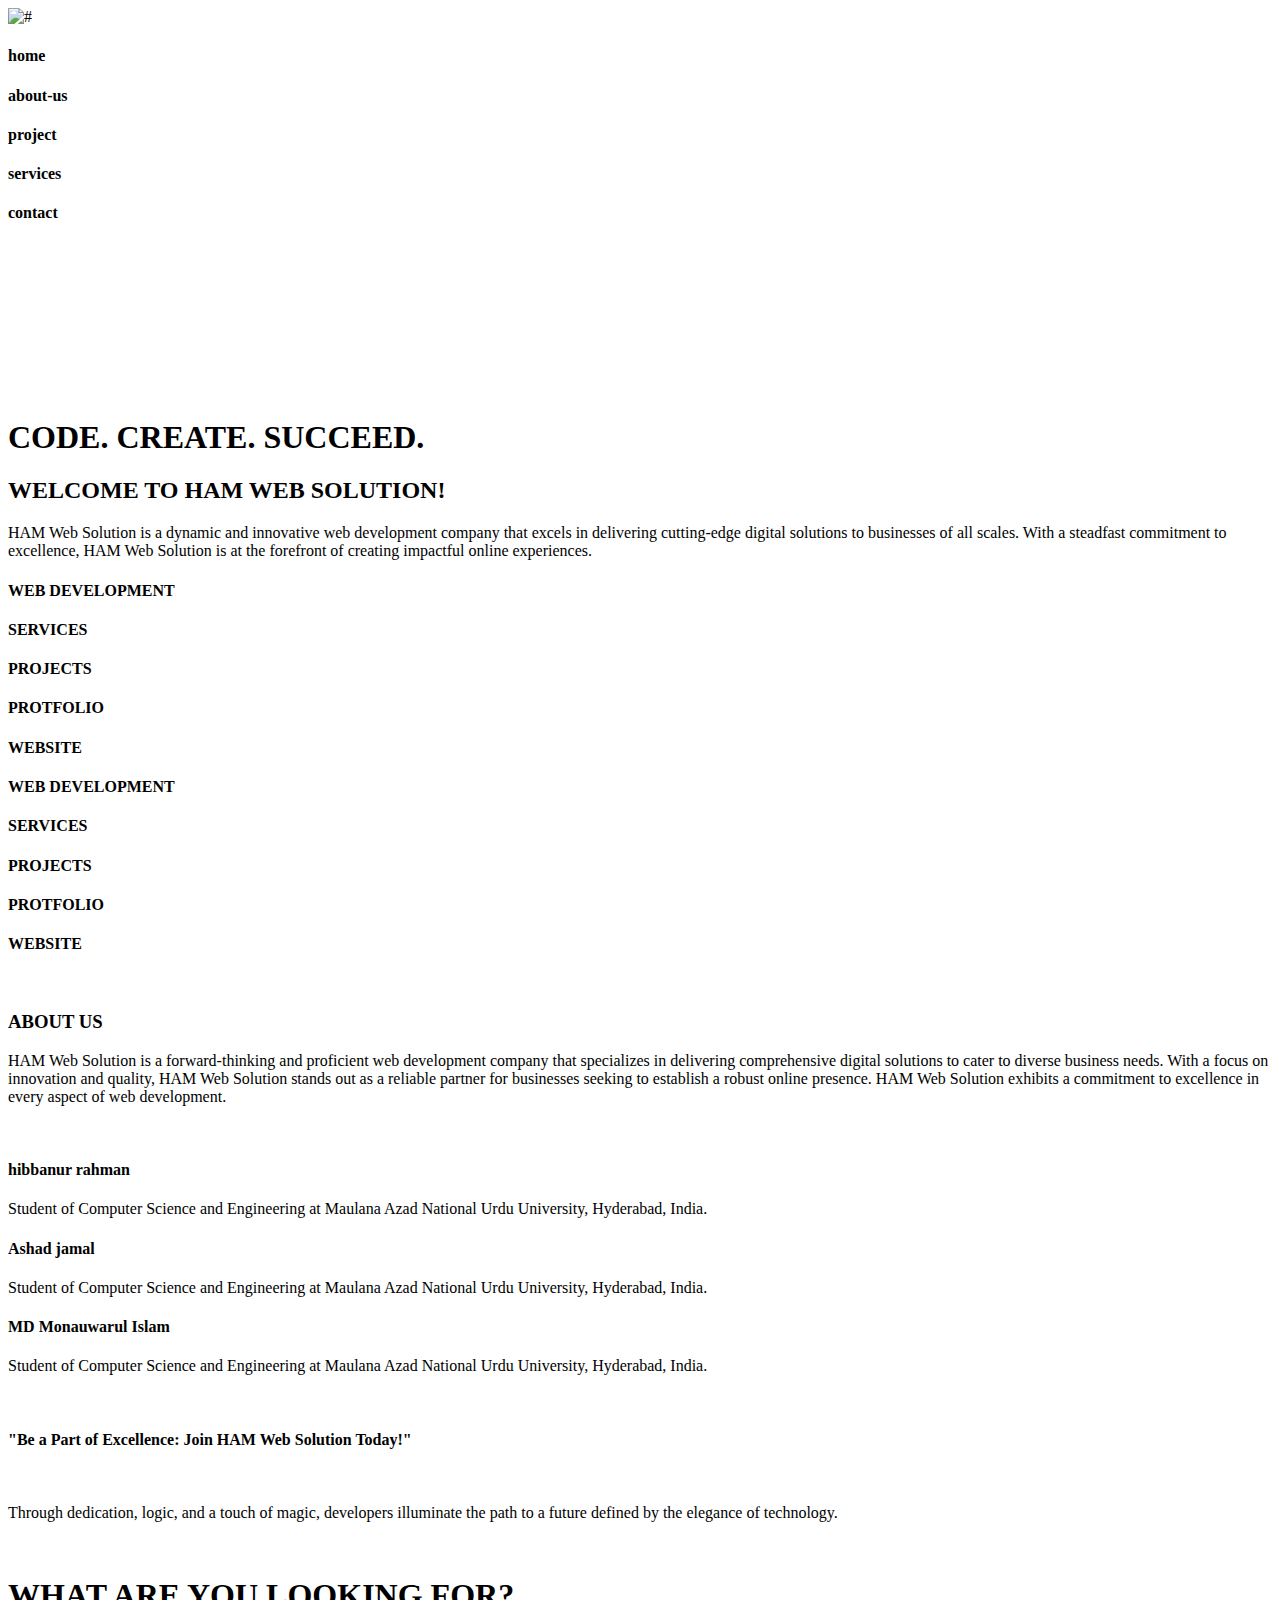
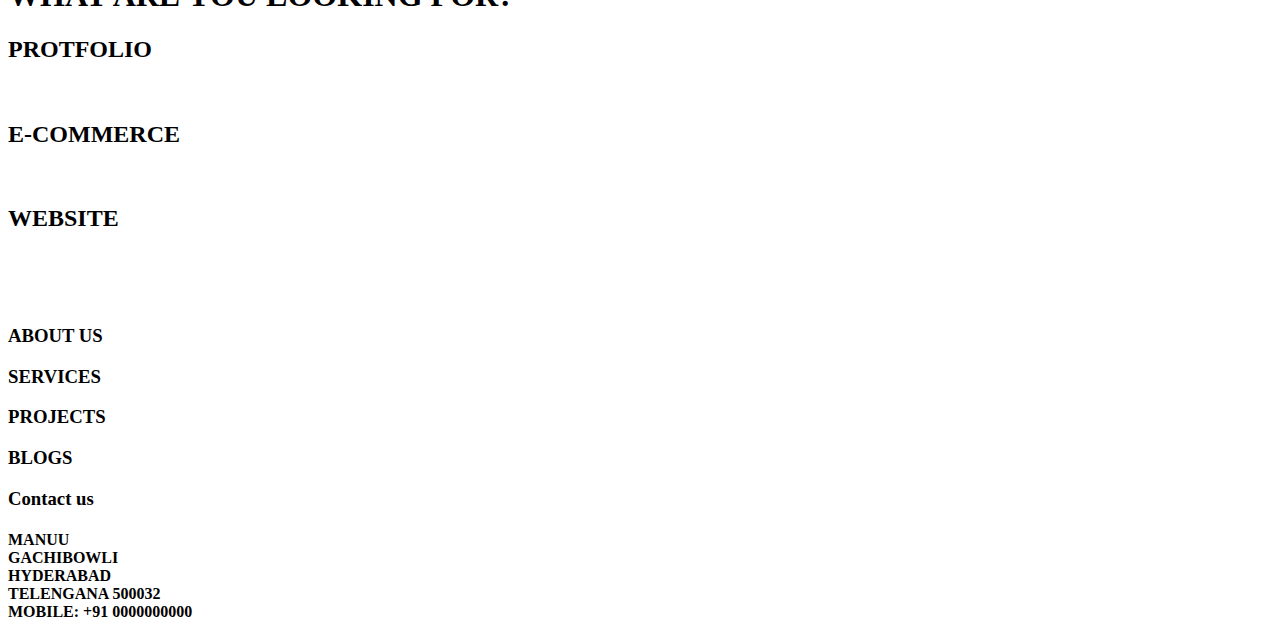
==== index.html @ 3c8d32c9 "Update index.html" ====
<!DOCTYPE html>
<html lang="en">
<head>
    <meta charset="UTF-8">
    <meta name="viewport" content="width=device-width, initial-scale=1.0">
    <title>HAM</title>
    <link rel="stylesheet" href="style.css">
    <link rel="preconnect" href="https://fonts.googleapis.com">
<link rel="preconnect" href="https://fonts.gstatic.com" crossorigin>
<link rel="preconnect" href="https://fonts.googleapis.com">
<link rel="preconnect" href="https://fonts.gstatic.com" crossorigin>
<link href="https://fonts.googleapis.com/css2?family=Montserrat:ital,wght@0,200;0,400;0,500;0,600;0,700;0,800;0,900;1,400;1,500;1,600;1,800&display=swap" rel="stylesheet">
<link rel="preconnect" href="https://fonts.googleapis.com">
<link rel="preconnect" href="https://fonts.gstatic.com" crossorigin>
<link href="https://fonts.googleapis.com/css2?family=Overpass:ital@1&display=swap" rel="stylesheet">
</head>
<body>
    <div id="nav">
        <img src="image/logo_green.png" alt="#">
        <h4>home</h4>
        <h4>about-us</h4>
        <h4>project</h4>
        <h4>services</h4>
        <h4>contact</h4>   
    </div>
    <div id="cursor"></div>
    <div id="cursor-blur"></div>
    <video autoplay loop muted src="image/FRONT.mp4">

    </video>
    <div id="main">
        <div id="page1">
            <h1>CODE. CREATE. SUCCEED.</h1>
            <h2>WELCOME TO HAM WEB SOLUTION!</h2>
            <p>HAM Web Solution is a dynamic and innovative web development company that excels in delivering cutting-edge digital solutions to businesses of all scales. With a steadfast commitment to excellence, HAM Web Solution is at the forefront of creating impactful online experiences.</p>
        </div>
        <div id="page2">
            <div id="scroller">
              <div id="scroller-in">
                <h4>WEB DEVELOPMENT</h4>
                <h4>SERVICES</h4>
                <h4>PROJECTS</h4>
                <h4>PROTFOLIO</h4>
                <h4>WEBSITE</h4>
              </div>
              <div id="scroller-in">
                <h4>WEB DEVELOPMENT</h4>
                <h4>SERVICES</h4>
                <h4>PROJECTS</h4>
                <h4>PROTFOLIO</h4>
                <h4>WEBSITE</h4>
              </div>
            </div>
            <div id="about-us">
              <img
                src="image/web1.jpg"
                alt=""
              />
              <div id="about-us-in">
                <h3>ABOUT US</h3>
                <p>
                    HAM Web Solution is a forward-thinking and proficient web development company that specializes in delivering comprehensive digital solutions to cater to diverse business needs. With a focus on innovation and quality, HAM Web Solution stands out as a reliable partner for businesses seeking to establish a robust online presence. HAM Web Solution exhibits a commitment to excellence in every aspect of web development.
                </p>
              </div>
              <img
                src="image/web2.jpg"
                alt=""
              />
            </div>
            <div id="cards-container">
              <div class="card" id="card1">
                <div class="overlay">
                  <h4>hibbanur rahman</h4>
                  <p>
                    Student of Computer Science and Engineering at Maulana Azad National Urdu University, Hyderabad, India.
                  </p>
                </div>
              </div>
              <div class="card" id="card2">
                <div class="overlay">
                  <h4>Ashad jamal</h4>
                  <p>
                    Student of Computer Science and Engineering at Maulana Azad National Urdu University, Hyderabad, India.
                  </p>
                </div>
              </div>
              <div class="card" id="card3">
                <div class="overlay">
                  <h4>MD Monauwarul Islam</h4>
                  <p>
                    Student of Computer Science and Engineering at Maulana Azad National Urdu University, Hyderabad, India.
                  </p>
                </div>
              </div>
            </div>
            <div id="green-div">
              <img
                src="https://eiwgew27fhz.exactdn.com/wp-content/themes/puttosaurus/img/dots-side.svg"
                alt=""
              />
              <h4>
                "Be a Part of Excellence: Join HAM Web Solution Today!"
              </h4>
              <img
                src="https://eiwgew27fhz.exactdn.com/wp-content/themes/puttosaurus/img/dots-side.svg"
                alt=""
              />
            </div>
          </div>
          <div id="page3">
            <p>
                Through dedication, logic, and a touch of magic, developers illuminate the path to a future defined by the elegance of technology.
            </p>
            <img
              id="colon1"
              src="https://eiwgew27fhz.exactdn.com/wp-content/themes/puttosaurus/img/quote-left.svg"
              alt=""
            />
            <img
              id="colon2"
              src="https://eiwgew27fhz.exactdn.com/wp-content/themes/puttosaurus/img/quote-right.svg"
              alt=""
            />
          </div>
          <div id="page4">
            <h1>WHAT ARE YOU LOOKING FOR?</h1>
            <div class="elem">
              <h2>PROTFOLIO</h2>
              <img
                src="image/WEB1.jpg"
                alt=""
              />
            </div>
            <div class="elem">
              <h2>E-COMMERCE</h2>
              <img
                src="image/WEB4.jpg"
                alt=""
              />
            </div>
            <div class="elem">
              <h2>WEBSITE</h2>
              <img
                src="image/WEB6.jpg"
                alt=""
              />
            </div>
          </div>
          <div id="footer">
            <img
              src="https://eiwgew27fhz.exactdn.com/wp-content/themes/puttosaurus/img/dots-footer.svg"
              alt=""
            />
            <div id="f1">
              <img
                src="image/logo_black.png"
                alt=""
              />
            </div>
            <div id="f2">
              <h3>ABOUT US</h3>
              <h3>SERVICES</h3>
              <h3>PROJECTS</h3>
            </div>
            <div id="f3">
              <h3>BLOGS</h3>
              <h3></h3>
              <h3>Contact us</h3>
            </div>
            <div id="f4">
              <h4>
                MANUU <br />
                GACHIBOWLI <br />
                HYDERABAD <br />
                TELENGANA 500032 <br />
                MOBILE: +91 0000000000 <br />
              </h4>
            </div>
          </div>
        </div>
        
    <script src="https://cdnjs.cloudflare.com/ajax/libs/gsap/3.12.2/gsap.min.js"></script>
    <script src="https://cdnjs.cloudflare.com/ajax/libs/gsap/3.12.2/ScrollTrigger.min.js"></script>

    <script src="script.js"></script>
</body>
</html>
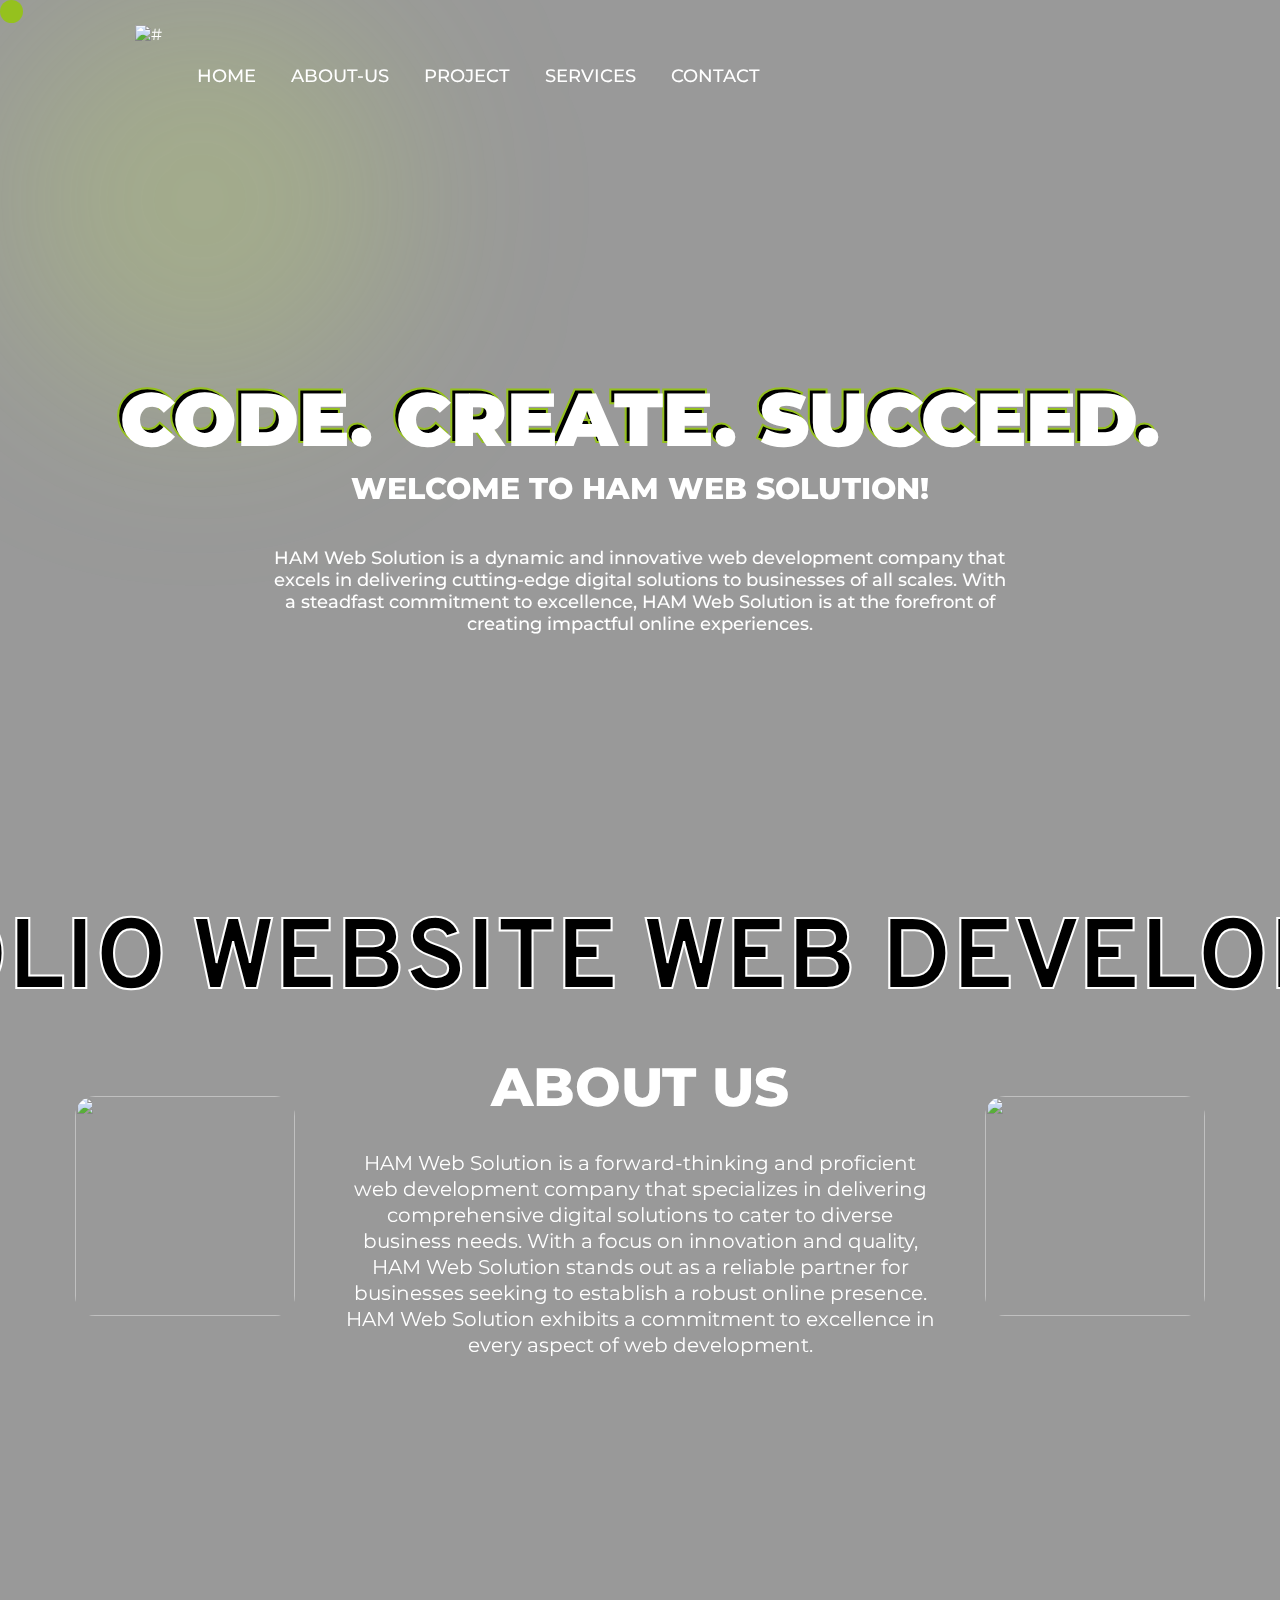
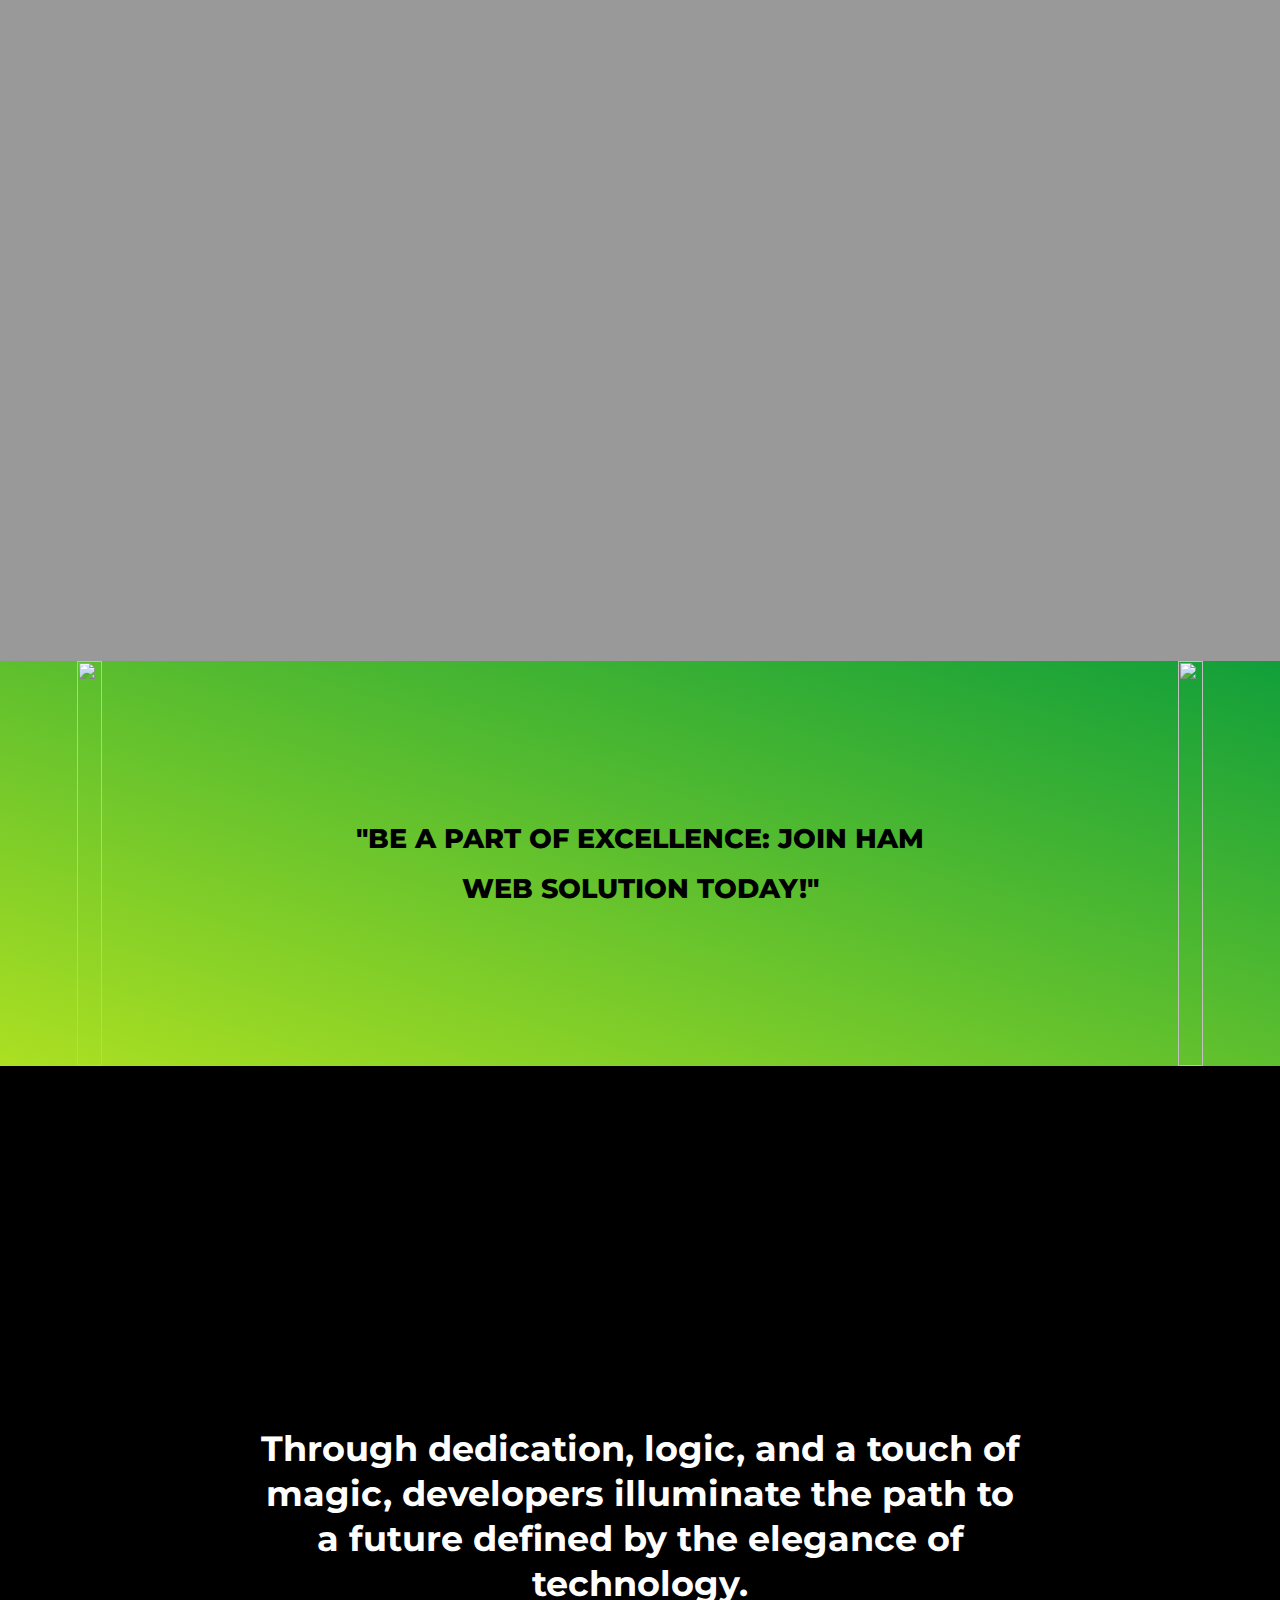
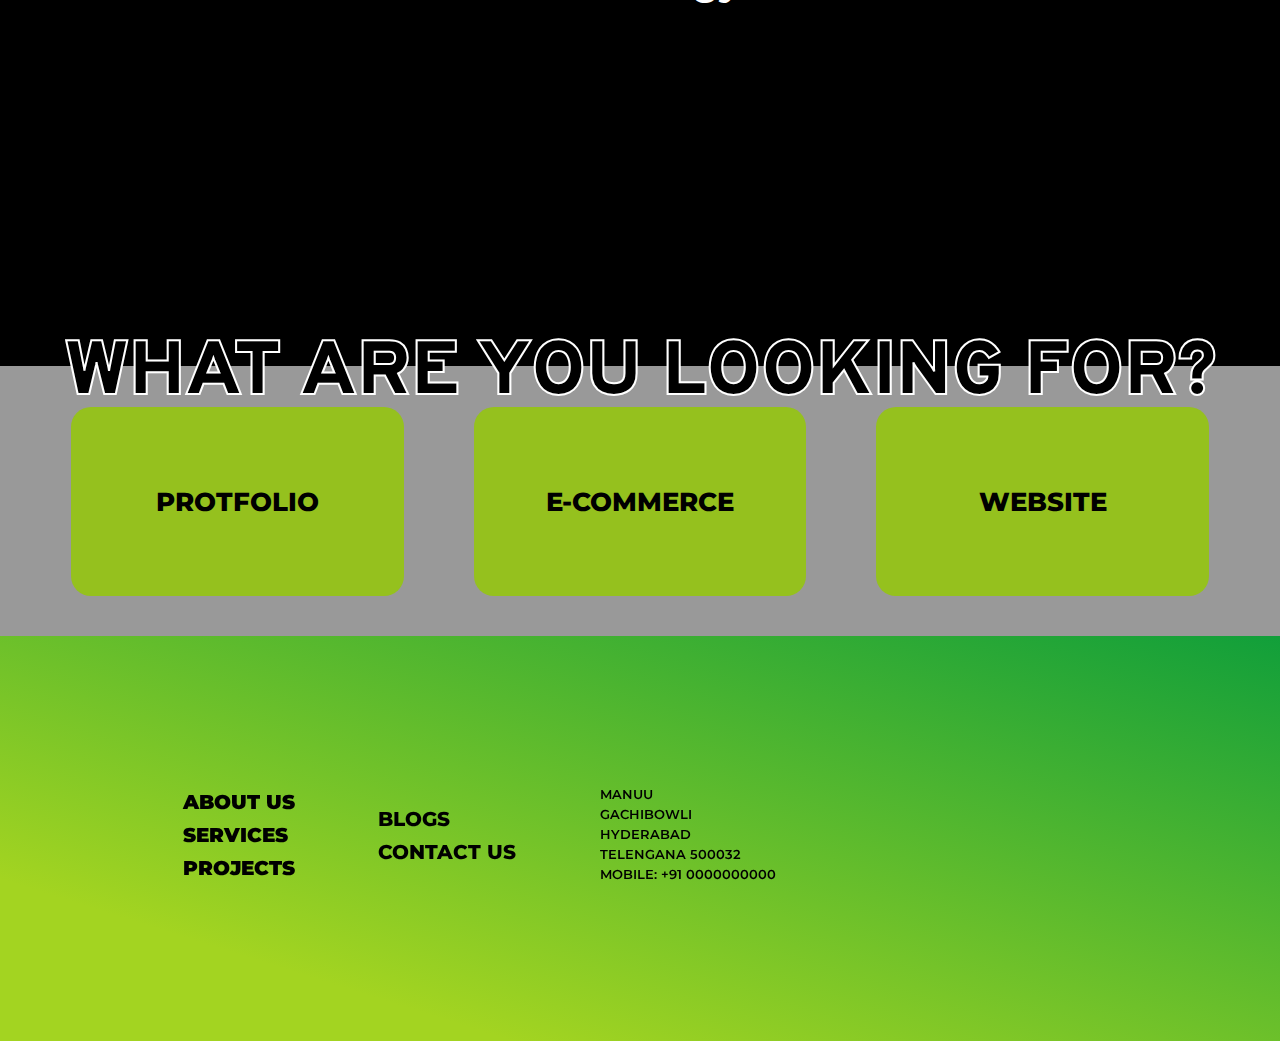
==== commit 5d32cf87: "commit change" ====
--- a/index.html
+++ b/index.html
@@ -184,4 +184,4 @@
 
     <script src="script.js"></script>
 </body>
-</html>  
+</html>  --- a/style.css
+++ b/style.css
@@ -0,0 +1,431 @@
+*{
+    margin: 0;
+    padding: 0;
+    box-sizing: border-box;
+    font-family: 'montserrat';
+    color: #fff;
+}
+
+html,body{
+    height: 100%;
+    width: 100%;
+}
+
+#nav{
+    height: 150px;
+    width: 100%;
+    display: flex;
+    align-items: center;
+    padding: 0 135px ;
+    gap: 35px;
+    position: fixed;
+    justify-content:flex-start;
+    z-index: 99;
+}
+#nav img{
+    height: 130px;
+    padding-top: 15px;
+    width: auto;
+}
+
+#nav h4{
+    text-transform: uppercase;
+    font-size: 1.1rem;
+    font-weight: 500;
+}
+
+#cursor{
+    position: fixed;
+    height: 23px;
+    width: 23px;
+    border-radius: 50%;
+    background-color: #95c11e;
+    z-index: 999;
+    transition: all 0.1s ease;  
+    
+}
+#cursor-blur{
+    position: fixed;
+    height: 400px;
+    width: 400px;
+    border-radius: 50%;
+    background-color: #d0fc5734;
+    filter : blur(95px);
+    z-index: 9;
+    transition: all 0.2s ease;  
+}
+
+video{
+    height: 100%;
+    width: 100%;
+    object-fit: cover;
+    position: fixed;
+    z-index: -1;
+}
+
+
+#main{
+    position: relative;
+    background-color: rgba(0,0,0,0.4);
+}
+
+#page1{
+    height: 100vh;
+    position: relative;
+    width: 100%; 
+    display: flex;
+    align-items: center;
+    justify-content: center;
+    flex-direction: column;
+    text-align: center;
+
+}
+#page1 h1{
+    margin-top: 10%;
+    font-size: 75px;
+    font-weight: 900;
+    position: relative;
+    z-index: 10;
+}
+#page1 h1::before{
+    content: 'CODE. CREATE. SUCCEED.';
+    position: absolute;
+    color: #000;
+    top: -4px;
+    left: -4px;
+    -webkit-text-stroke: 2px #95c11e; ;
+    z-index: -1;
+}
+#page1 h2{
+    font-size: 30px;
+    font-weight: 800;
+    margin-top: 5px;
+    margin-bottom: 20px;
+    z-index: 10;
+} 
+#page1 p{
+    font-size: 18px;
+    font-weight: 500;
+    margin: 20px 0;
+    text-align: center;
+    max-width: 58%;
+    z-index: 10;
+}
+
+#page2{
+    height: 100% ;
+    position: relative;
+    width: 100%; 
+    display: flex;
+    align-items: center;
+    justify-content: center;
+    flex-direction: column;
+    text-align: center;
+}
+
+#scroller {
+    /* background-color: red; */
+    white-space: nowrap;
+    overflow-x: auto;
+    overflow-y: hidden;
+    position: relative;
+    z-index: 10;
+  }
+  #scroller::-webkit-scrollbar {
+    display: none;
+  }
+  #scroller-in {
+    display: inline-block;
+    white-space: nowrap;
+    animation-name: scroll;
+    animation-duration: 40s;
+    animation-timing-function: linear;
+    animation-iteration-count: infinite;
+  }
+  
+  #scroller h4 {
+    display: inline-block;
+    font-size: 100px;
+    font-weight: 700;
+    font-family: "overpass";
+    margin-right: 20px;
+    transition: all linear 0.3s;
+    color: #000;
+    -webkit-text-stroke: 2px #ffffff;
+  }
+  #scroller h4:hover {
+    color: #95c11e;
+    -webkit-text-stroke: 2px #95c11e;
+  }
+
+  @keyframes scroll {
+    from {
+      transform: translateX(0);
+    }
+    to {
+      transform: translateX(-100%);
+    }
+  }
+
+  #about-us {
+    height: 40vh;
+    width: 100%;
+    /* background-color: red; */
+    display: flex;
+    padding: 0 50px;
+    align-items: center;
+    position: relative;
+    z-index: 10;
+    justify-content: space-around;
+  }
+  #about-us img {
+    height: 220px;
+    width: 220px;
+    border-radius: 20px;
+    object-fit: cover;
+    z-index: 10;
+  }
+  #about-us-in {
+    width: 50%;
+    text-align: center;
+  }
+  #about-us-in h3 {
+    font-size: 54px;
+    font-weight: 800;
+    margin-bottom: 30px;
+  }
+  #about-us-in p {
+    font-size: 20px;
+    line-height: 26px;
+  }
+
+  #cards-container {
+    /* background-color: red; */
+    height: 60%;
+    display: flex;
+    padding-top: 100px;
+    align-items: center;
+    justify-content: center;
+    gap: 70px;
+    position: relative;
+    z-index: 10;
+  }
+  .card {
+
+    height: 75vh;
+    width: 24%;
+    /* background-color: blue; */
+    border-radius: 20px;
+    background-size: cover;
+    background-position: center;
+    overflow: hidden;
+    transition: all ease 0.6s;
+  }
+  #card1 {
+    background-image: url(image/hibban.png);
+  }
+  #card2 {
+    background-image: url(image/ashad.png);
+  }
+  #card3 {
+    background-image: url(image/mannu.png);
+  }
+
+  .overlay {
+    height: 100%;
+    width: 100%;
+    background-color: #95c11e;
+    padding: 30px;
+    padding-top: 160px;
+    opacity: 0;
+    transition: all ease 0.6s;
+  }
+  .overlay h4 {
+    color: #000;
+    font-size: 18px;
+    text-transform: uppercase;
+    white-space: nowrap;
+    margin-bottom: 20px;
+    font-weight: 800;
+  }
+  .overlay p {
+    color: #000;
+    font-size: 18px;
+  }
+  .card:hover .overlay {
+    opacity: 1;
+  }
+  .card:hover {
+    transform: rotate3d(-1, 1, 0, 20deg);
+  }
+
+  #green-div {
+    height: 45vh;
+    width: 100%;
+    margin-top: 100px;
+    display: flex;
+    align-items: center;
+    justify-content: space-between;
+    /* background-color: red; */
+    background: linear-gradient(to left bottom, #119f3a, #ace022);
+    position: relative;
+    z-index: 10;}
+  #green-div h4 {
+    width: 45%;
+    line-height: 50px;
+    color: #000;
+    text-align: center;
+    font-weight: 800;
+    font-size: 27px;
+    text-transform: uppercase;
+  }
+  #green-div img {
+    height: 100%;
+    object-fit: cover;
+    width: 14%;
+  }
+  
+  #page3 {
+    height: 100vh;
+    width: 100%;
+    background-color: #000;
+    display: flex;
+    align-items: center;
+    position: relative;
+    justify-content: center;
+  }
+
+  #page3 > p {
+    font-size: 35px;
+    font-weight: 700;
+    width: 60%;
+    line-height: 45px;
+    text-align: center;
+  }
+  
+  #page3 img {
+    position: absolute;
+    height: 60px;
+  }
+  #page3 #colon1 {
+    left: 15%;
+    top: 25%;
+    z-index: 10;
+  }
+  #page3 #colon2 {
+    bottom: 30%;
+    right: 15%;
+    z-index: 10;
+  }
+  #page4 {
+    height: 30vh;
+    width: 100%;
+    display: flex;
+    align-items: center;
+    justify-content: center;
+    gap: 70px;
+    position: relative;
+  }
+  .elem {
+    height: 70%;
+    width: 26%;
+    overflow: hidden;
+    border-radius: 20px;
+    position: relative;
+    z-index: 10;
+  }
+  
+  .elem h2 {
+    height: 100%;
+    width: 100%;
+    background-color: #95c11e;
+    display: flex;
+    color: #000;
+    font-weight: 800;
+    align-items: center;
+    justify-content: center;
+    transition: all ease 0.5s;
+    font-size: 2vw;
+    position: absolute;
+    z-index: 10;
+  }
+  .elem img {
+    height: 100%;
+    width: 100%;
+    object-fit: cover;
+    transition: all ease 0.5s;
+    scale: 1.1;
+  }
+  .elem:hover h2 {
+    color: #fff;
+    background-color: transparent;
+  }
+  .elem:hover img {
+    scale: 1;
+    z-index: 10; 
+  }
+  #page4 h1 {
+    font-size: 6vw;
+    position: absolute;
+    top: -15%;
+    font-weight: 900;
+    font-family: "overpass";
+    color: #000;
+    -webkit-text-stroke: 2px #fff;
+    z-index: 10;
+  }
+  #footer {
+    height: 45vh;
+    width: 100%;
+    background: linear-gradient(to left bottom, #119f3a 0%, #a3d421 80%);
+    position: relative;
+    display: flex;
+    align-items: center;
+    justify-content: flex-start;
+    gap: 6.5vw;
+    padding: 0 100px;
+  }
+  #footer > img {
+    position: absolute;
+    left: 0;
+    height: 100%;
+    z-index: 0;
+  }
+  #f1 img {
+    height: 150px;
+  }
+  #f1,
+  #f2,
+  #f3,
+  #f4 {
+    width:auto;
+    position: relative;
+    z-index: 99;
+    /* background-color: red; */
+  }
+  #f2 h3 {
+    font-size: 1.6vw;
+    white-space: nowrap;
+    text-transform: uppercase;
+    color: #000;
+    font-weight: 900;
+    margin-bottom: 8px;
+  }
+  
+  #f3 h3 {
+    font-size: 1.6vw;
+    white-space: nowrap;
+    text-transform: uppercase;
+    color: #000;
+    font-weight: 800;
+    margin-bottom: 8px;
+  }
+  #f4 h4 {
+    font-size: 1vw;
+    white-space: nowrap;
+    text-transform: uppercase;
+    color: #000;
+    font-weight: 600;
+    line-height: 20px;
+    margin-bottom: 8px;
+  }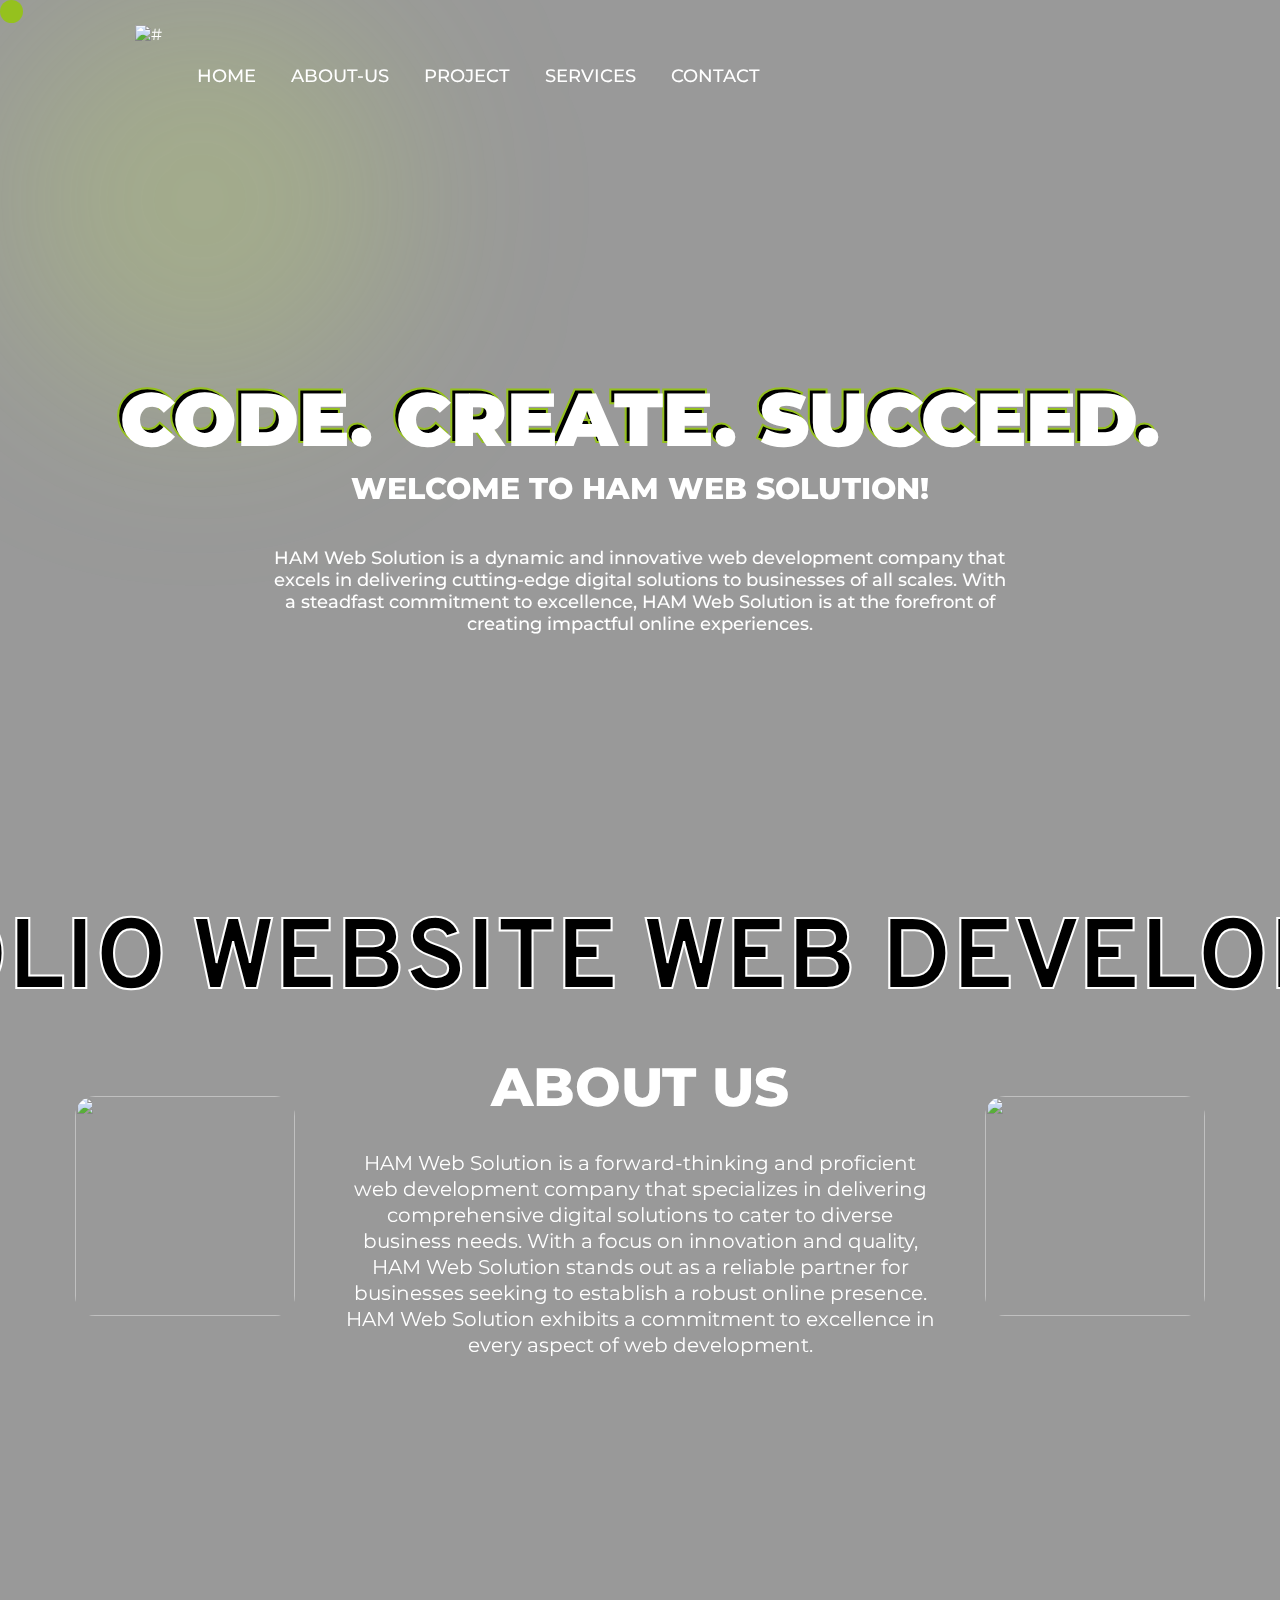
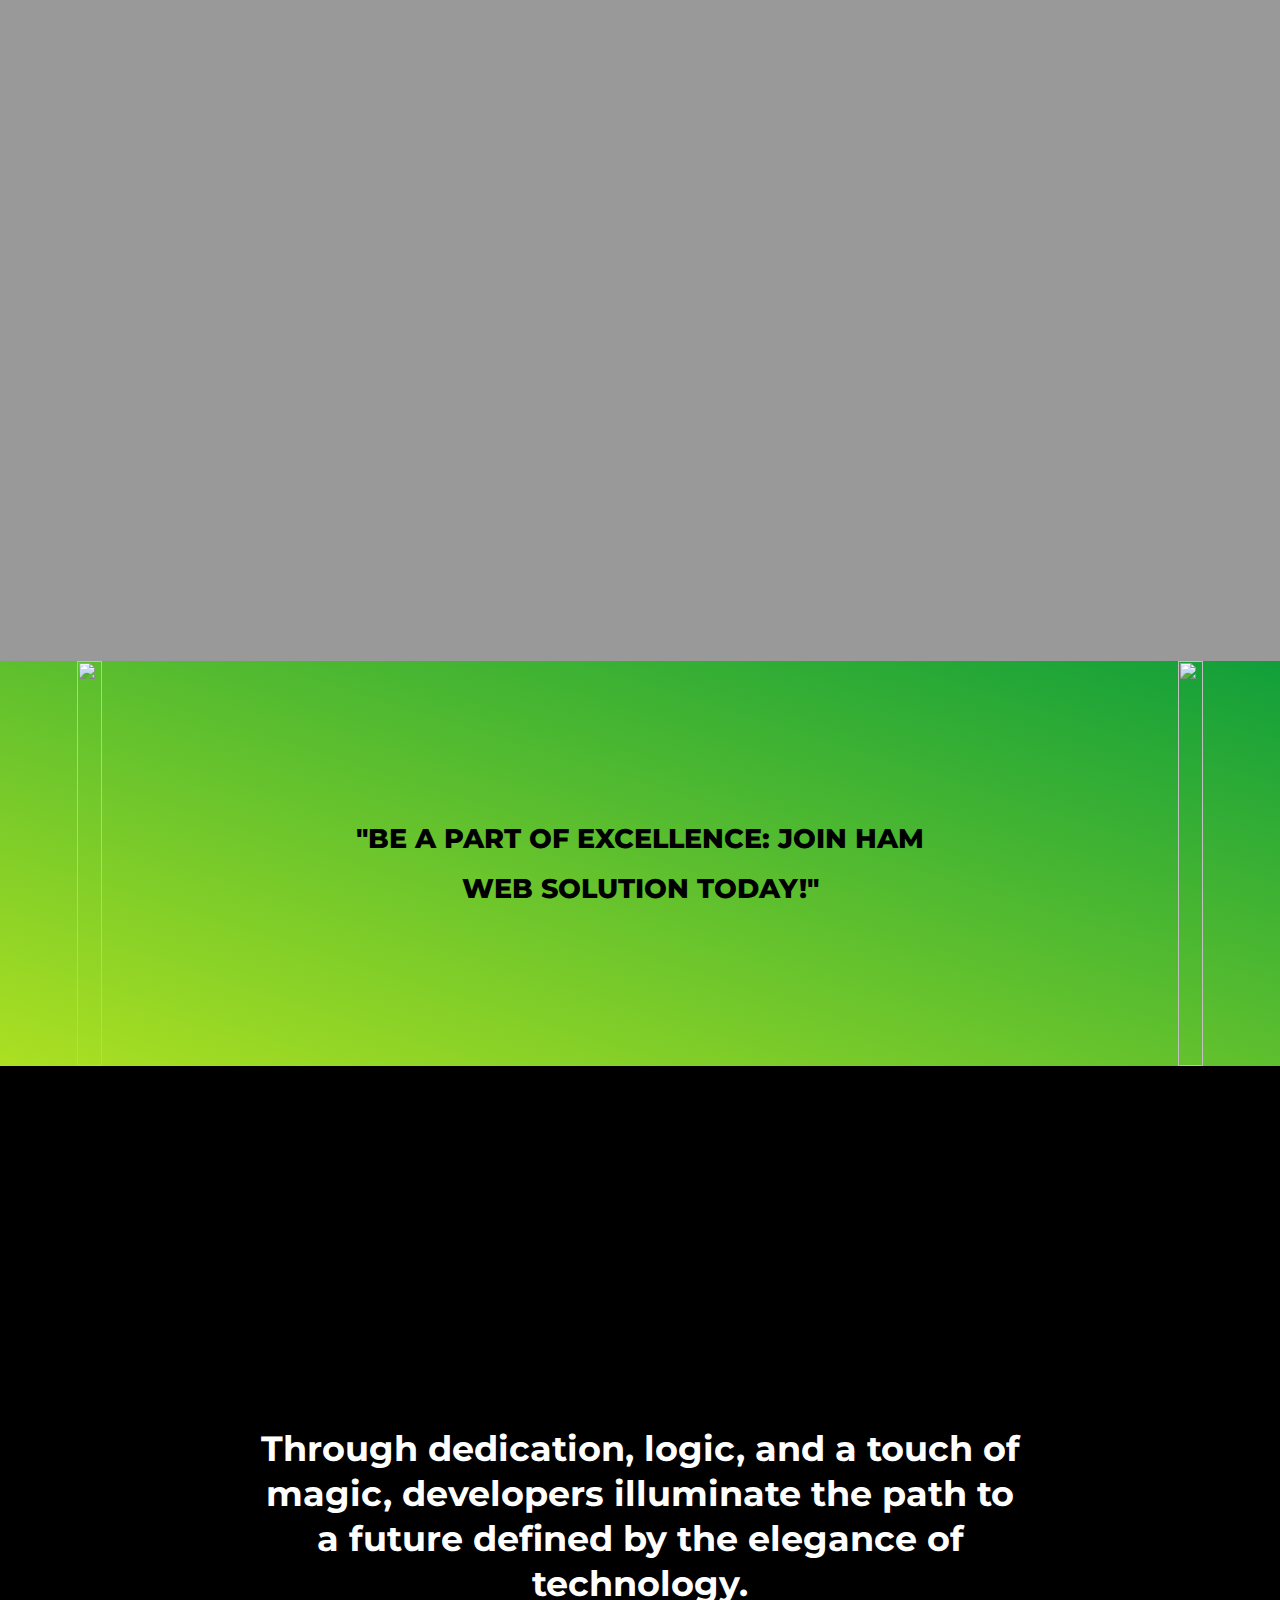
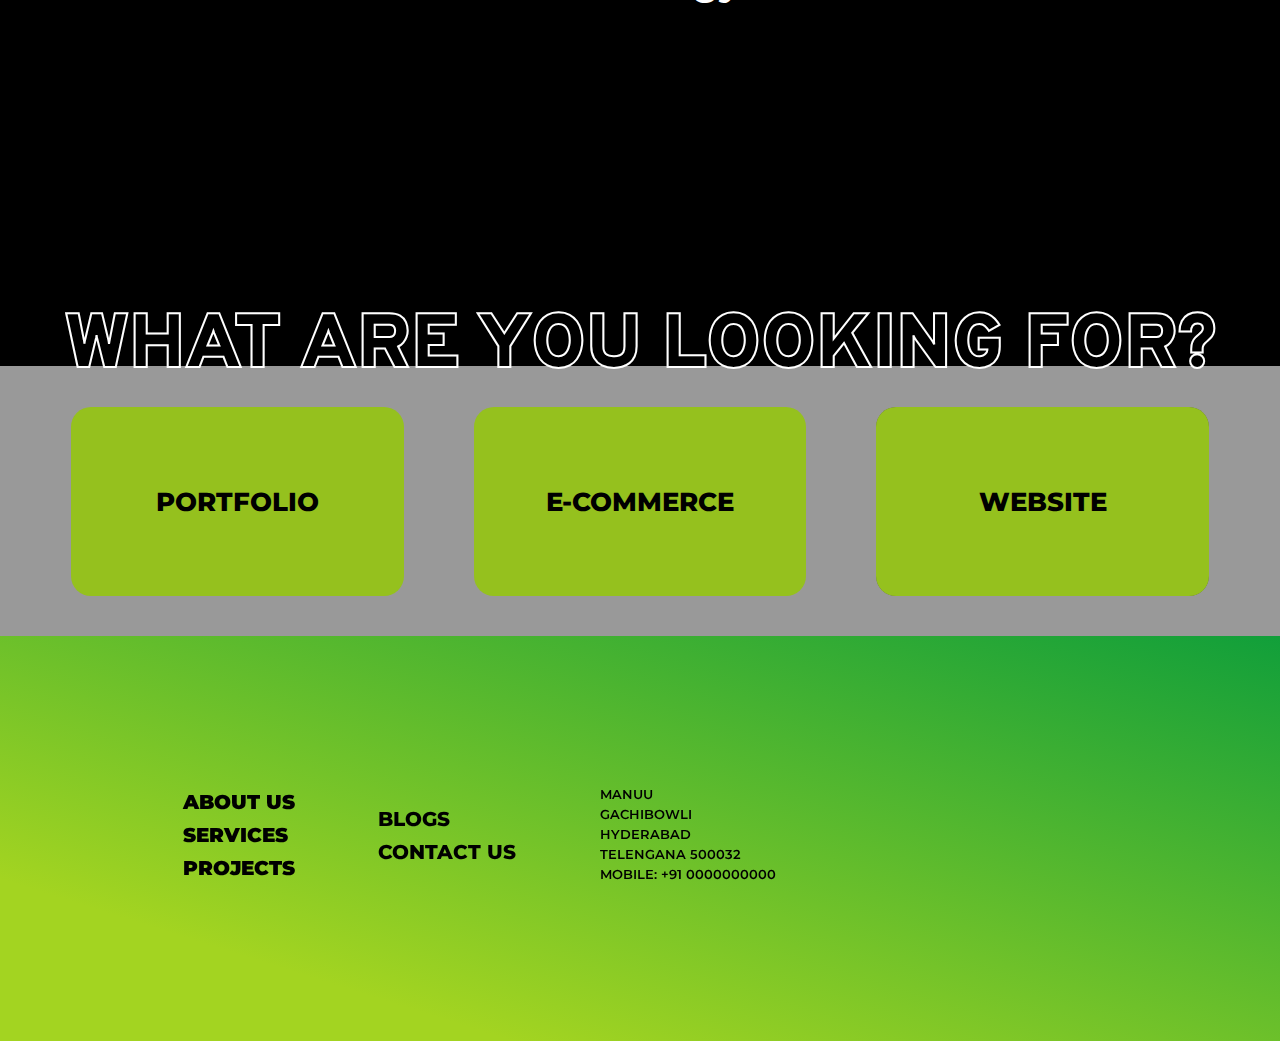
==== commit efa953f3: "COMMIT" ====
--- a/index.html
+++ b/index.html
@@ -125,9 +125,9 @@
           <div id="page4">
             <h1>WHAT ARE YOU LOOKING FOR?</h1>
             <div class="elem">
-              <h2>PROTFOLIO</h2>
+              <h2>PORTFOLIO</h2>
               <img
-                src="image/WEB1.jpg"
+                src="image/WEB5.jpg"
                 alt=""
               />
             </div>
@@ -184,4 +184,4 @@
 
     <script src="script.js"></script>
 </body>
-</html>  +</html>  
--- a/style.css
+++ b/style.css
@@ -121,6 +121,7 @@
     justify-content: center;
     flex-direction: column;
     text-align: center;
+    overflow-x: hidden;
 }
 
 #scroller {
@@ -367,7 +368,7 @@
   #page4 h1 {
     font-size: 6vw;
     position: absolute;
-    top: -15%;
+    top: -25%;
     font-weight: 900;
     font-family: "overpass";
     color: #000;
@@ -428,4 +429,4 @@
     font-weight: 600;
     line-height: 20px;
     margin-bottom: 8px;
-  }+  }
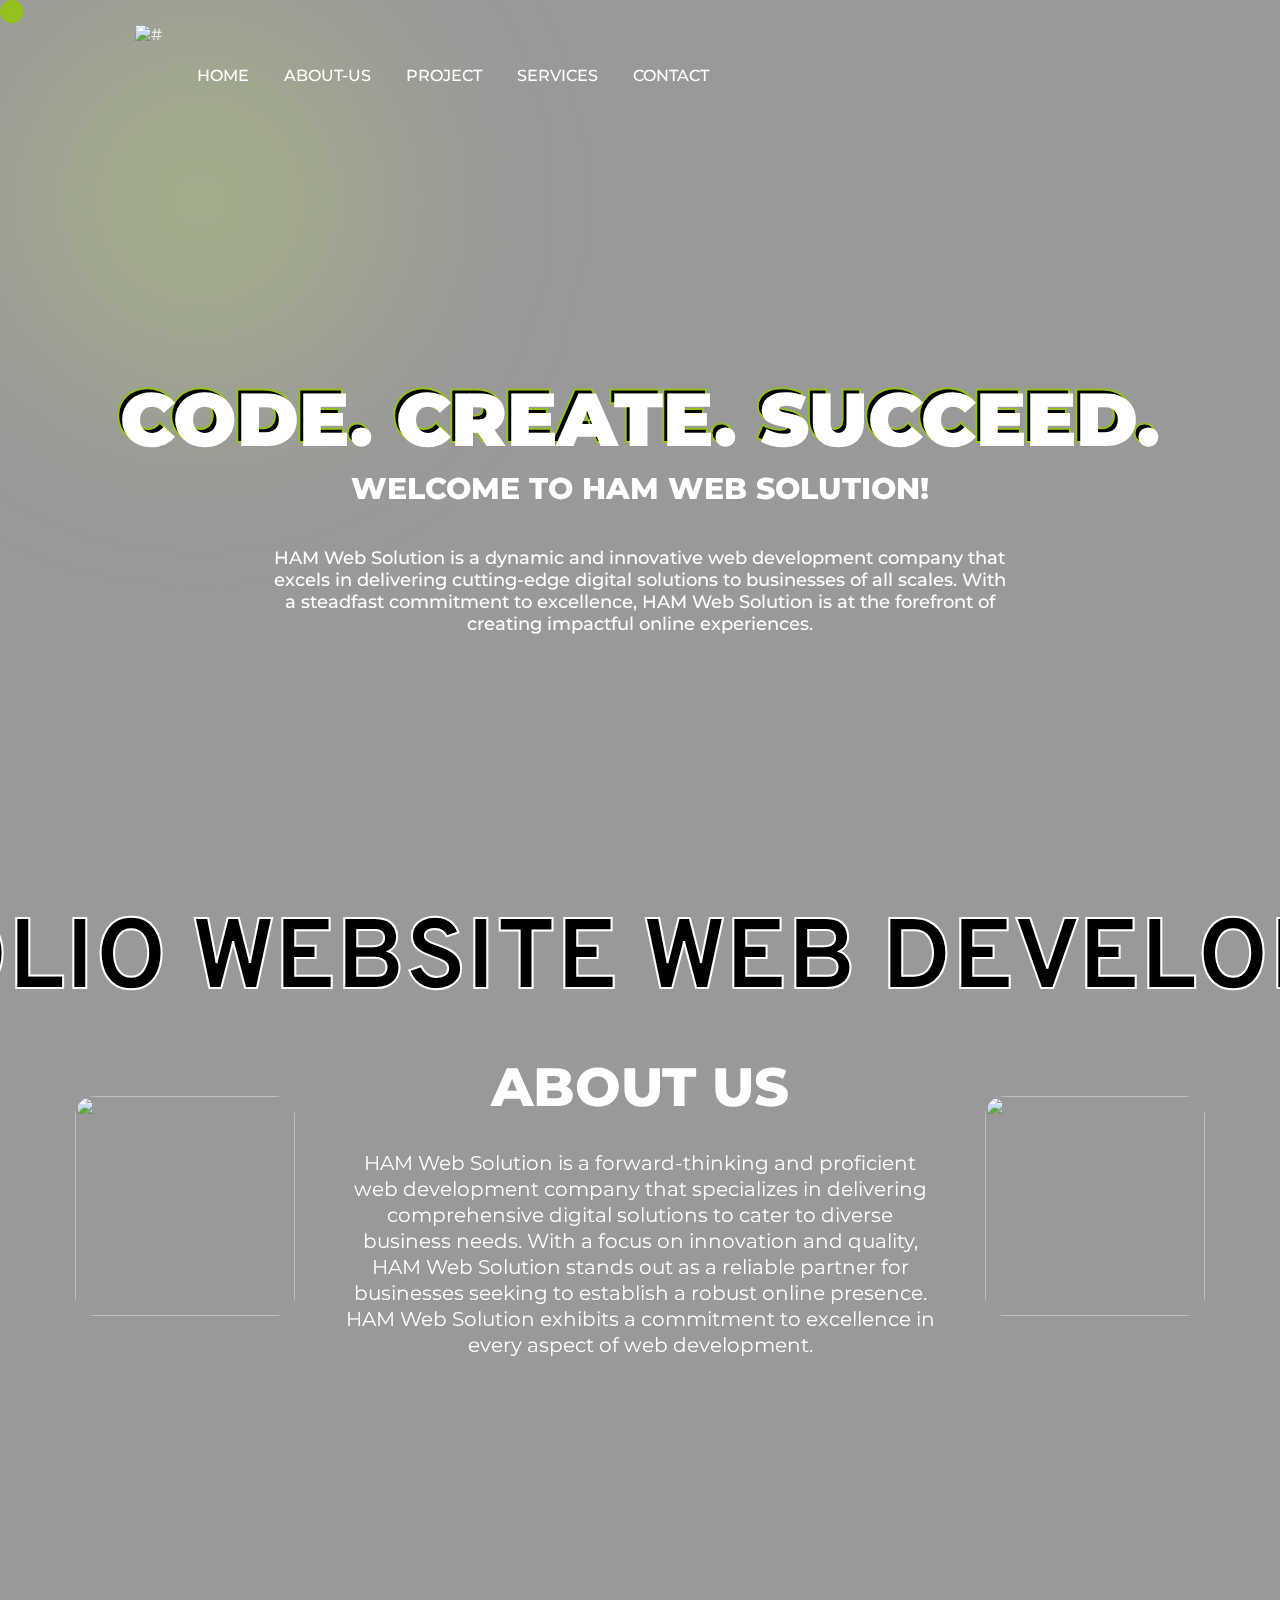
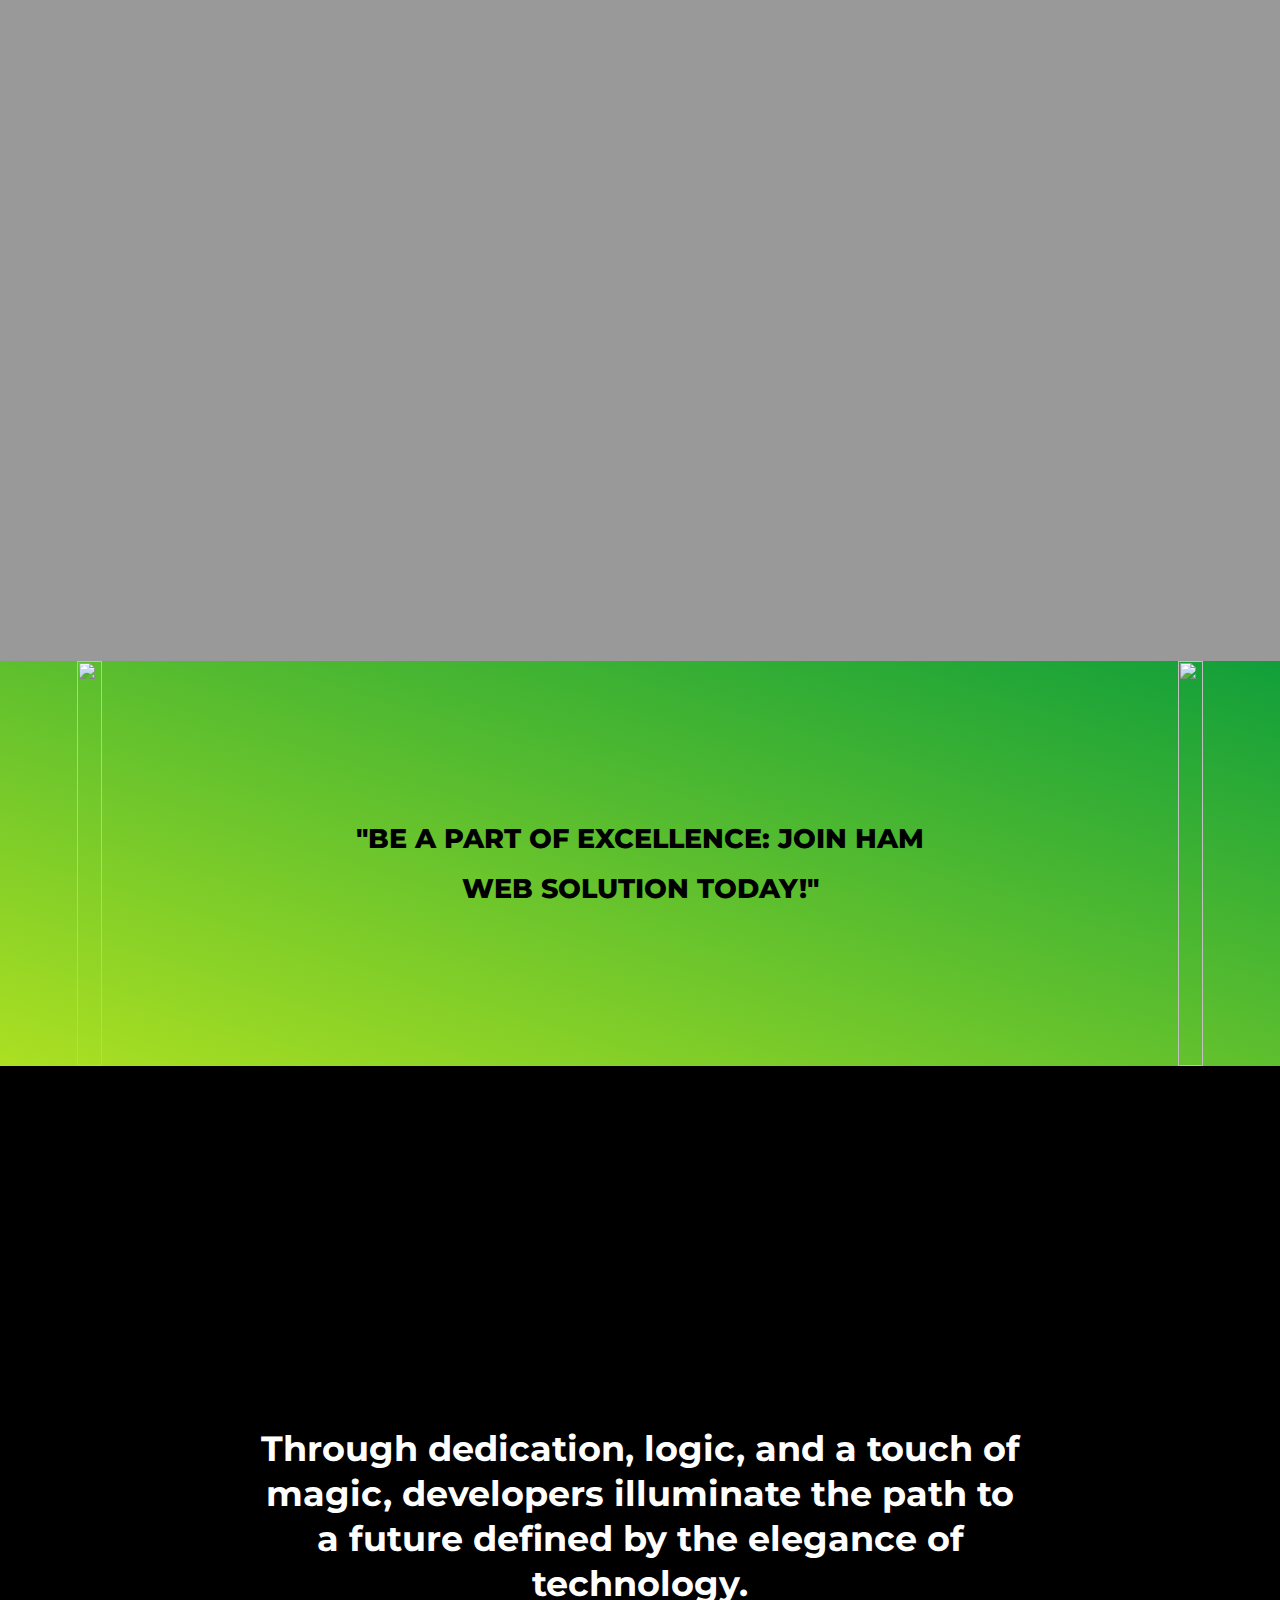
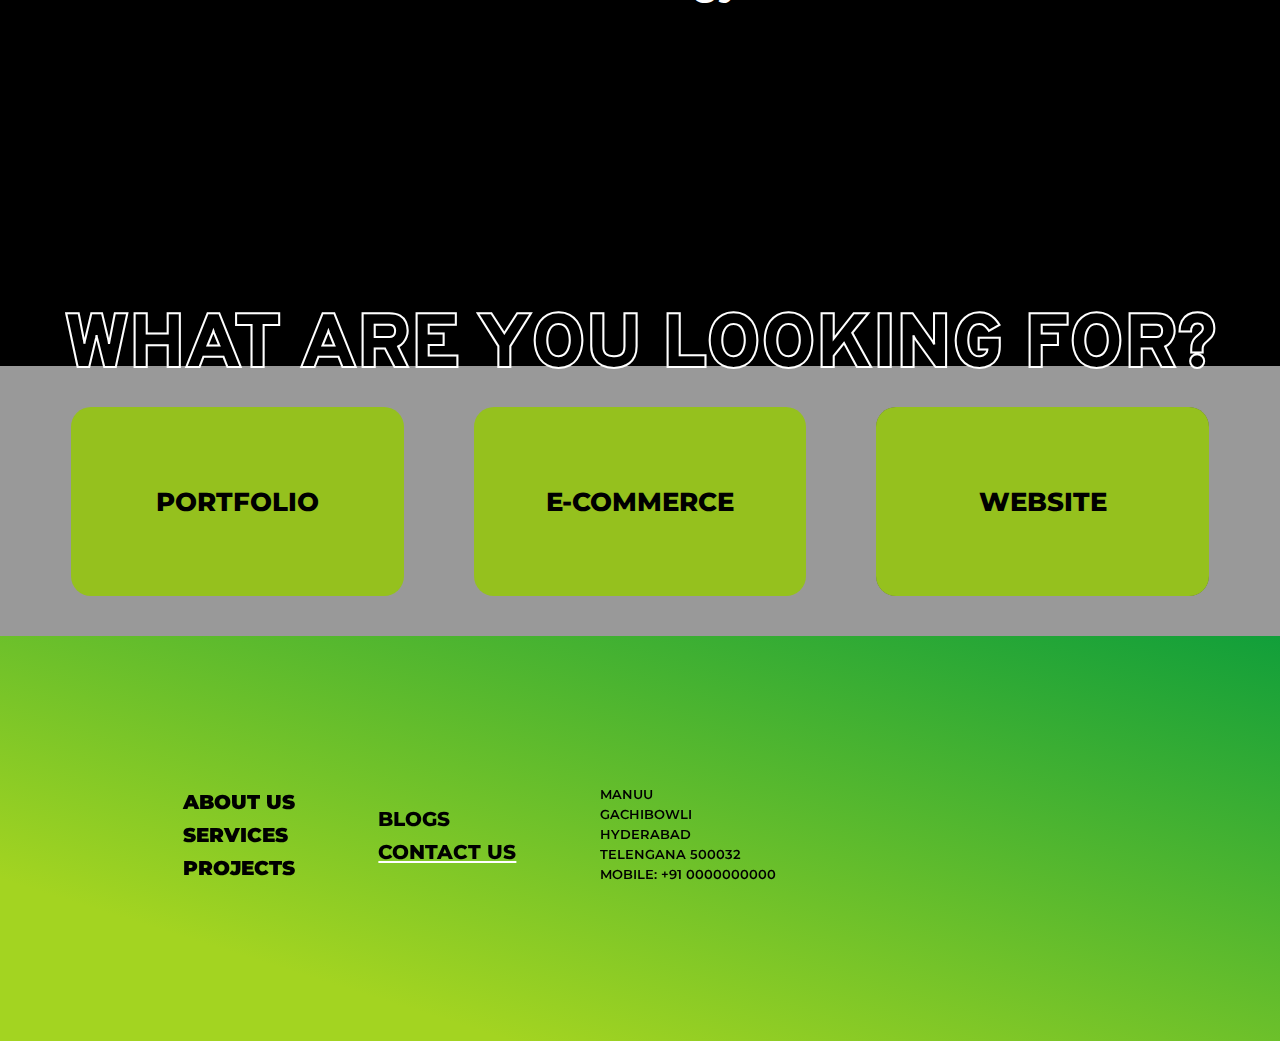
==== commit 8bbaccf0: "commit" ====
--- a/index.html
+++ b/index.html
@@ -17,11 +17,11 @@
 <body>
     <div id="nav">
         <img src="image/logo_green.png" alt="#">
-        <h4>home</h4>
-        <h4>about-us</h4>
+        <a href="index.html"><h4>home</h4></a>
+        <a href="about.html"><h4>about-us</h4></a>
         <h4>project</h4>
         <h4>services</h4>
-        <h4>contact</h4>   
+        <a href="contactUs.html"><h4>contact</h4> </a>  
     </div>
     <div id="cursor"></div>
     <div id="cursor-blur"></div>
@@ -158,14 +158,14 @@
               />
             </div>
             <div id="f2">
-              <h3>ABOUT US</h3>
+              <a href="about.html"><h3>ABOUT US</h3></a>
               <h3>SERVICES</h3>
               <h3>PROJECTS</h3>
             </div>
             <div id="f3">
               <h3>BLOGS</h3>
               <h3></h3>
-              <h3>Contact us</h3>
+              <a href="contactUs.html"><h3>Contact us</h3></a>
             </div>
             <div id="f4">
               <h4>
--- a/style.css
+++ b/style.css
@@ -20,7 +20,7 @@
     gap: 35px;
     position: fixed;
     justify-content:flex-start;
-    z-index: 99;
+    z-index: 999;
 }
 #nav img{
     height: 130px;
@@ -30,8 +30,11 @@
 
 #nav h4{
     text-transform: uppercase;
-    font-size: 1.1rem;
     font-weight: 500;
+}
+
+#nav a{
+    text-decoration: none;
 }
 
 #cursor{
@@ -395,6 +398,9 @@
   #f1 img {
     height: 150px;
   }
+  #f2 a{
+    text-decoration: none;
+  }
   #f1,
   #f2,
   #f3,
@@ -430,3 +436,15 @@
     line-height: 20px;
     margin-bottom: 8px;
   }
+
+@media screen and (max-width : 998px) {
+    html{
+        font-size: 5.5%;
+    }
+}
+
+@media  screen and (max-width : 768px) {
+    html{
+        font-size: 4.5%;
+    }
+}